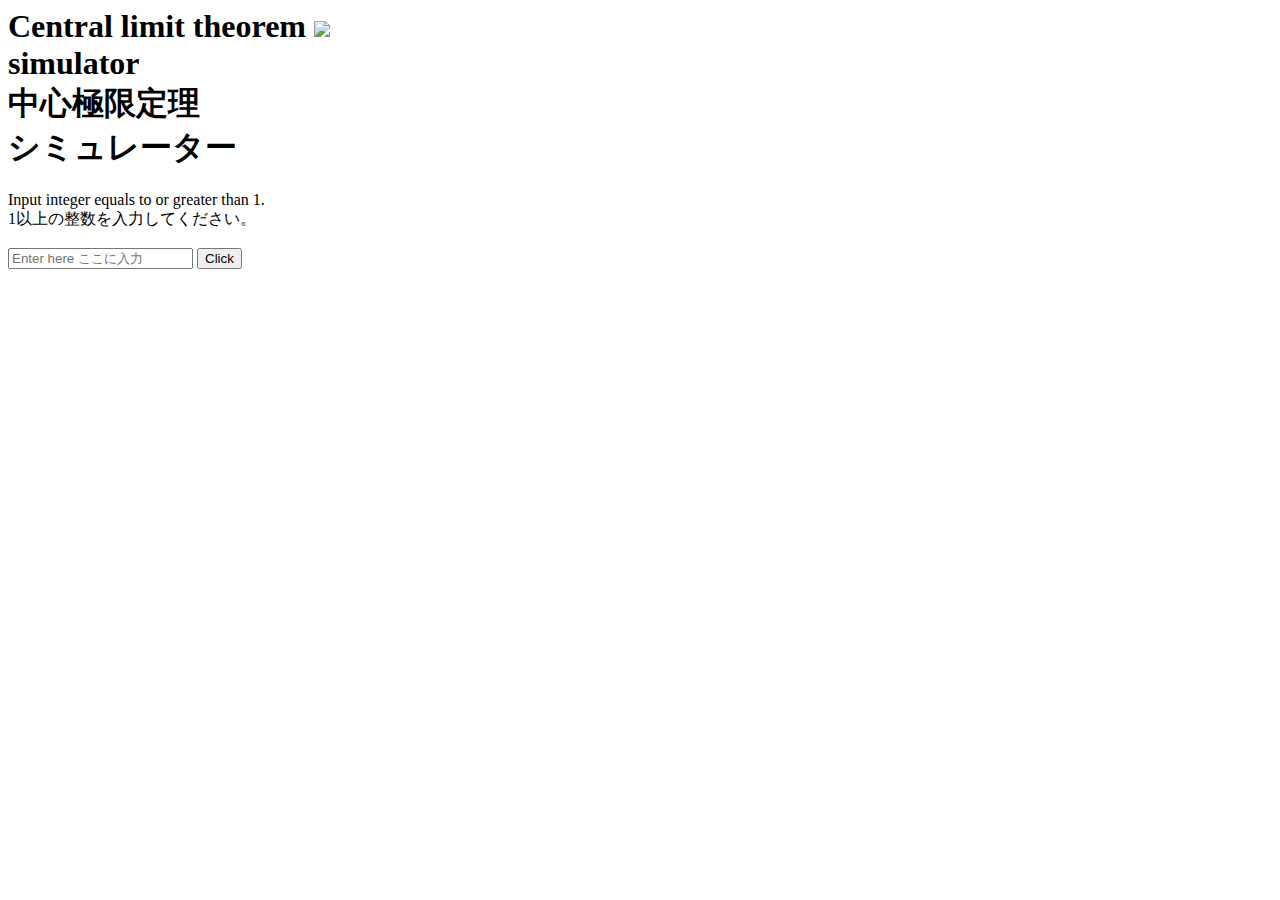
==== clt/index.html @ 06c0627b "Rename index.html to clt/index.html" ====
<html>
    <head>
        <link rel="stylesheet" href="style.css">
        <meta charset="utf-8" name="viewport" content="width=device-width, initial-scale=1">

        <script src="script.js"></script>
        <title>Central limit theorem simulator | 中心極限定理シミュレーター</title>
    </head>
    <body>
        <h1>Central limit theorem <a  href="https://github.com/mxvish/mxvish.github.io"><img src="../GitHub-Mark-32px.png"></a>
<br> simulator <br> 中心極限定理 <br> シミュレーター</h1>
        <a>Input integer equals to or greater than 1. <br> 1以上の整数を入力してください。</a><br><br>
        <input type="number" id="number" placeholder="Enter here ここに入力" required>
        <button name="btn" onclick="plot()">Click</button>

        <div id="plot" style="display:none;">
            <h2 id="title"></h2>
            <canvas id="myCanvas" width="400" height="400" style="border:1px solid grey"></canvas>
            <br>
            <h3 id="result"></h3>
            <a id="yData"></a>
        </div>
    </body>
</html>
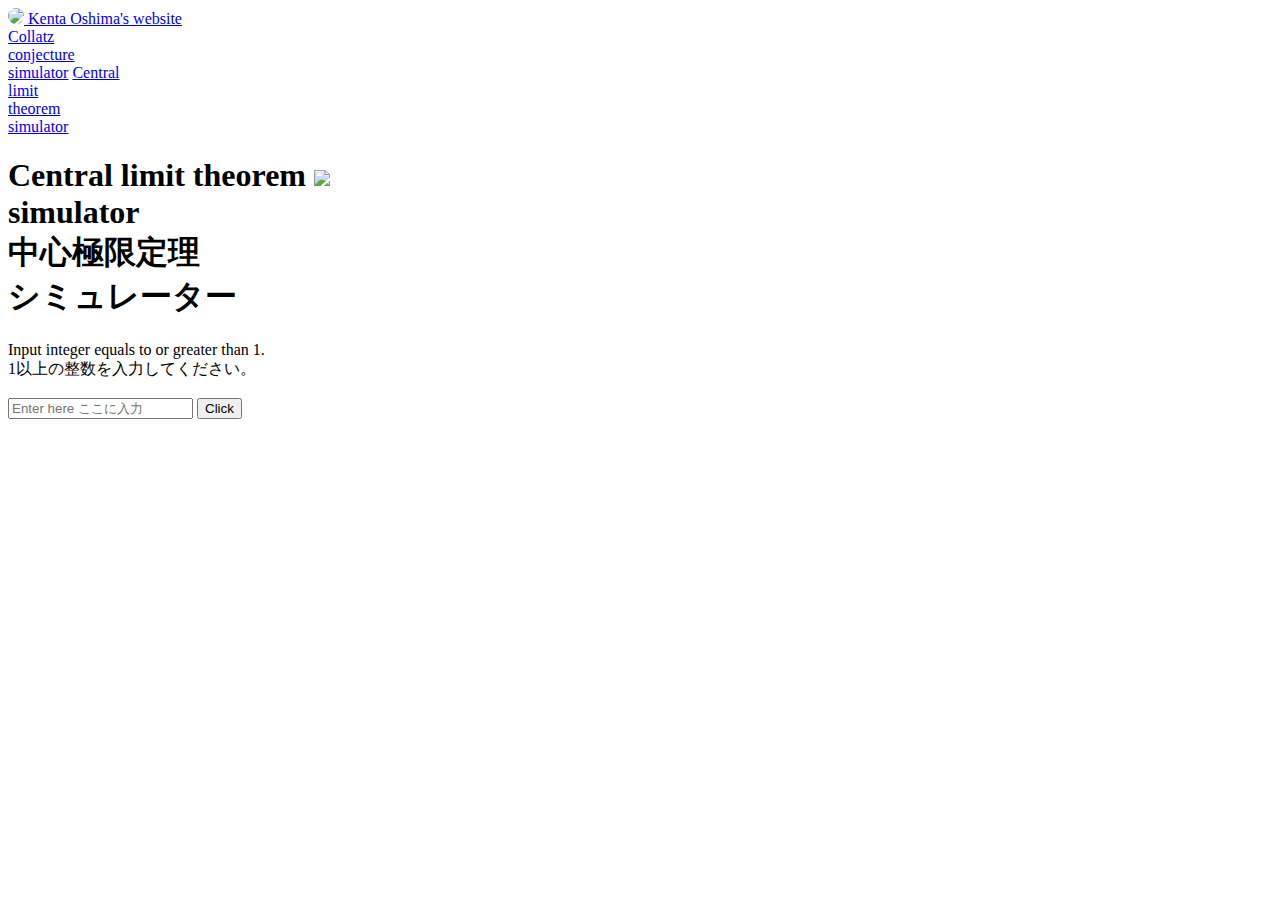
==== commit f3438975: "add header" ====
--- a/clt/index.html
+++ b/clt/index.html
@@ -1,12 +1,27 @@
 <html>
     <head>
+		<link rel="icon" href="https://avatars.githubusercontent.com/u/84490675">
         <link rel="stylesheet" href="style.css">
         <meta charset="utf-8" name="viewport" content="width=device-width, initial-scale=1">
-
+		<script src="https://cdn.tailwindcss.com"></script>
         <script src="script.js"></script>
         <title>Central limit theorem simulator | 中心極限定理シミュレーター</title>
     </head>
-    <body>
+
+    <body>	
+		<header class="text-gray-600 body-font">
+			<div class="container mx-auto flex flex-wrap p-5 flex-col md:flex-row items-center">
+				<a class="flex title-font font-medium items-center text-gray-900 mb-4 md:mb-0" href="https://mxvish.github.io">
+					<img src="https://avatars.githubusercontent.com/u/84490675?s=32" style="border-radius:50%"></img>
+					<span class="ml-3 text-xl">Kenta Oshima's website</span>
+				</a>
+				<nav class="md:ml-auto md:mr-auto flex flex-wrap items-center text-base justify-center">
+					<a class="mr-5 hover:text-indigo-500" href="https://mxvish.github.io/collatz">Collatz<br>conjecture<br>simulator</a>
+					<a class="mr-5 hover:text-indigo-500" href="https://mxvish.github.io/clt">Central<br>limit<br>theorem<br>simulator</a>
+				</nav>
+			</div>
+		</header>
+
         <h1>Central limit theorem <a  href="https://github.com/mxvish/mxvish.github.io"><img src="../GitHub-Mark-32px.png"></a>
 <br> simulator <br> 中心極限定理 <br> シミュレーター</h1>
         <a>Input integer equals to or greater than 1. <br> 1以上の整数を入力してください。</a><br><br>
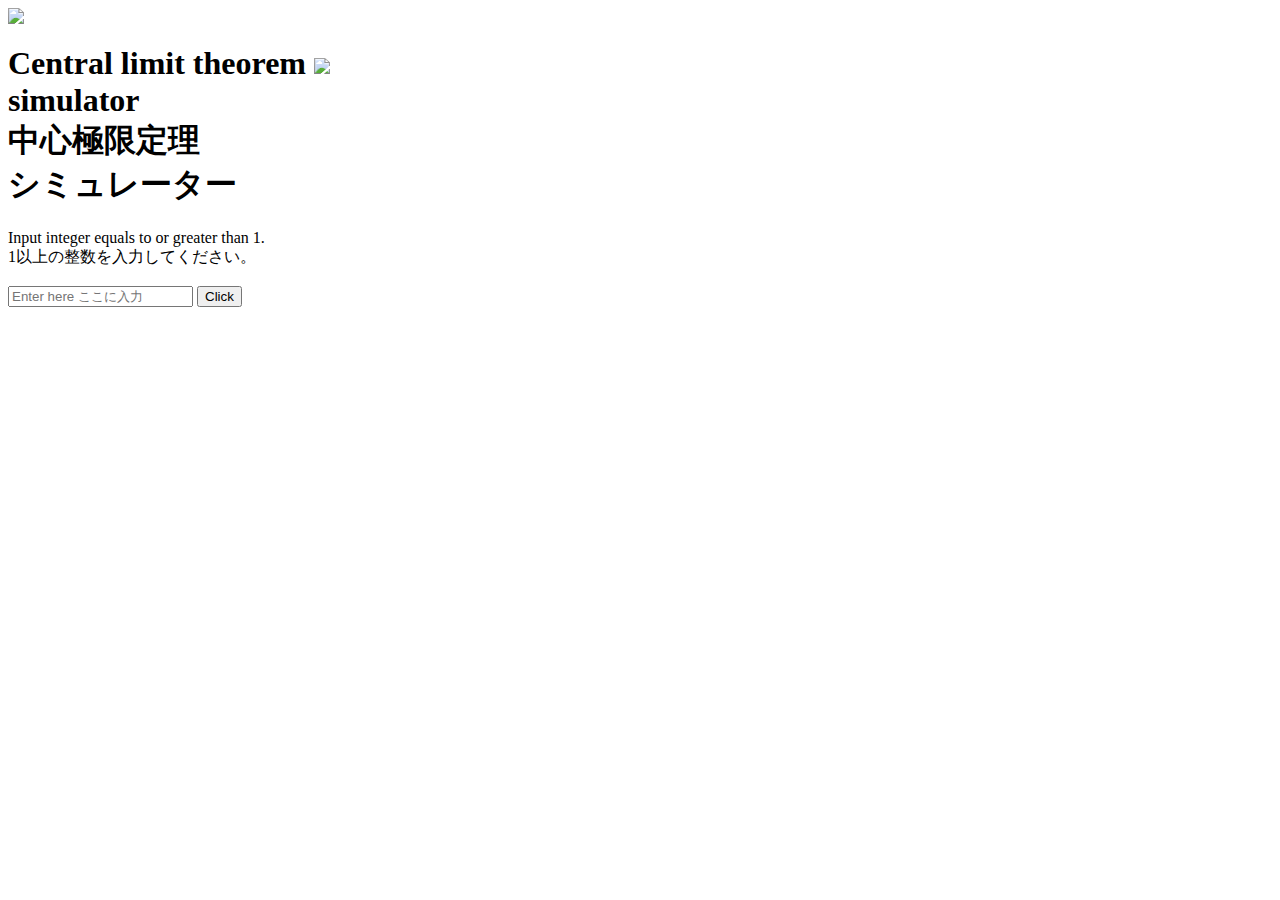
==== commit 31be3ae1: "change img url" ====
--- a/clt/index.html
+++ b/clt/index.html
@@ -1,28 +1,14 @@
 <html>
     <head>
-		<link rel="icon" href="https://avatars.githubusercontent.com/u/84490675">
+        <link rel="icon" href="https://avatars.githubusercontent.com/u/84490675">
         <link rel="stylesheet" href="style.css">
         <meta charset="utf-8" name="viewport" content="width=device-width, initial-scale=1">
-		<script src="https://cdn.tailwindcss.com"></script>
         <script src="script.js"></script>
         <title>Central limit theorem simulator | 中心極限定理シミュレーター</title>
     </head>
 
     <body>	
-		<header class="text-gray-600 body-font">
-			<div class="container mx-auto flex flex-wrap p-5 flex-col md:flex-row items-center">
-				<a class="flex title-font font-medium items-center text-gray-900 mb-4 md:mb-0" href="https://mxvish.github.io">
-					<img src="https://avatars.githubusercontent.com/u/84490675?s=32" style="border-radius:50%"></img>
-					<span class="ml-3 text-xl">Kenta Oshima's website</span>
-				</a>
-				<nav class="md:ml-auto md:mr-auto flex flex-wrap items-center text-base justify-center">
-					<a class="mr-5 hover:text-indigo-500" href="https://mxvish.github.io/collatz">Collatz<br>conjecture<br>simulator</a>
-					<a class="mr-5 hover:text-indigo-500" href="https://mxvish.github.io/clt">Central<br>limit<br>theorem<br>simulator</a>
-				</nav>
-			</div>
-		</header>
-
-        <h1>Central limit theorem <a  href="https://github.com/mxvish/mxvish.github.io"><img src="../GitHub-Mark-32px.png"></a>
+        <a href="https://mxvish.github.io"><img src="../mxvish-logo.png"></img></a><h1>Central limit theorem <a href="https://github.com/mxvish/mxvish.github.io"><img src="../GitHub-Mark-32px.png"></a>
 <br> simulator <br> 中心極限定理 <br> シミュレーター</h1>
         <a>Input integer equals to or greater than 1. <br> 1以上の整数を入力してください。</a><br><br>
         <input type="number" id="number" placeholder="Enter here ここに入力" required>
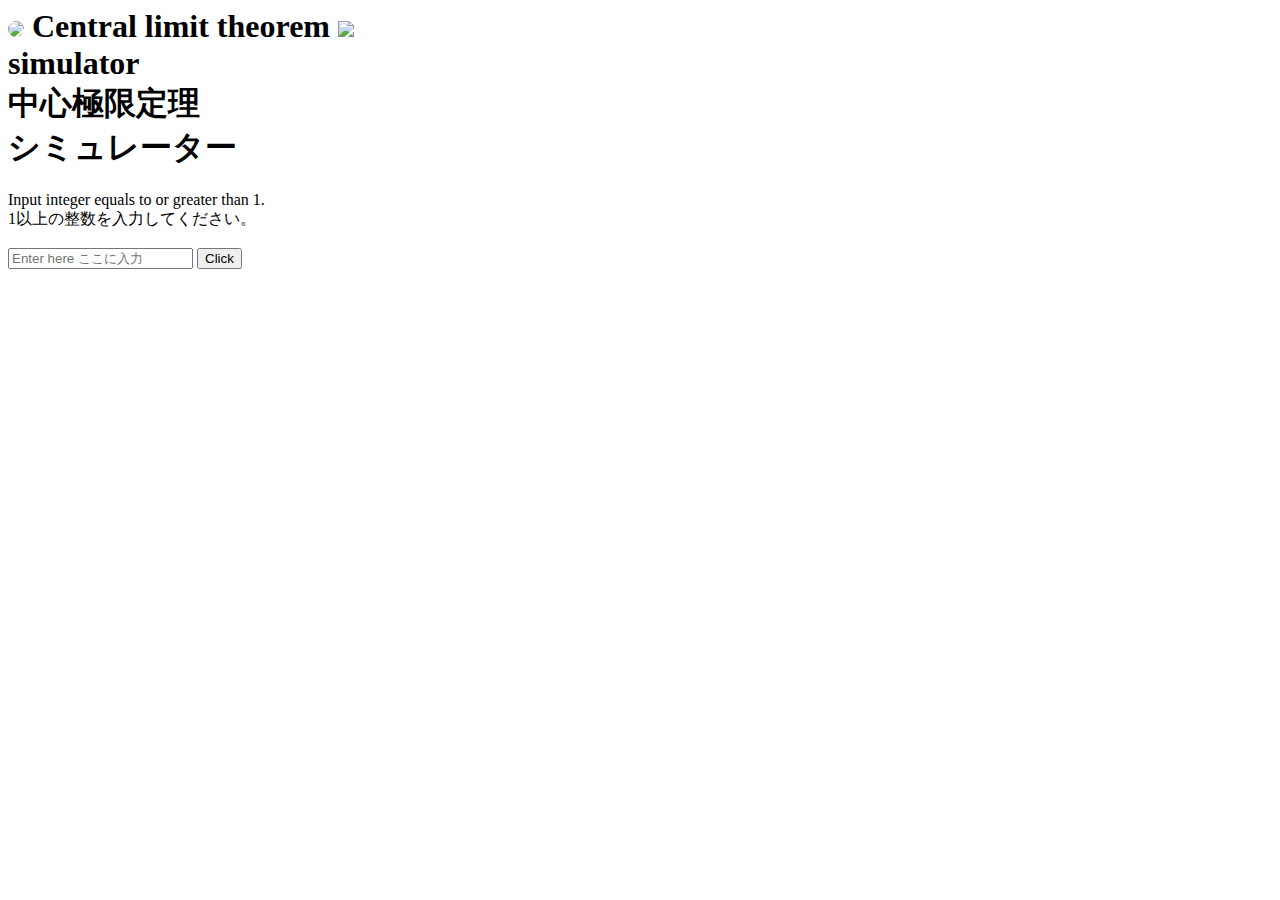
==== commit e1980416: "edit url" ====
--- a/clt/index.html
+++ b/clt/index.html
@@ -8,7 +8,7 @@
     </head>
 
     <body>	
-        <a href="https://mxvish.github.io"><img src="../mxvish-logo.png"></img></a><h1>Central limit theorem <a href="https://github.com/mxvish/mxvish.github.io"><img src="../GitHub-Mark-32px.png"></a>
+        <h1><a href="https://mxvish.github.io"><img src="https://avatars.githubusercontent.com/u/84490675?s=32" style="border-radius:50%"></img></a> Central limit theorem <a href="https://github.com/mxvish/mxvish.github.io"><img src="../GitHub-Mark-32px.png"></a>
 <br> simulator <br> 中心極限定理 <br> シミュレーター</h1>
         <a>Input integer equals to or greater than 1. <br> 1以上の整数を入力してください。</a><br><br>
         <input type="number" id="number" placeholder="Enter here ここに入力" required>
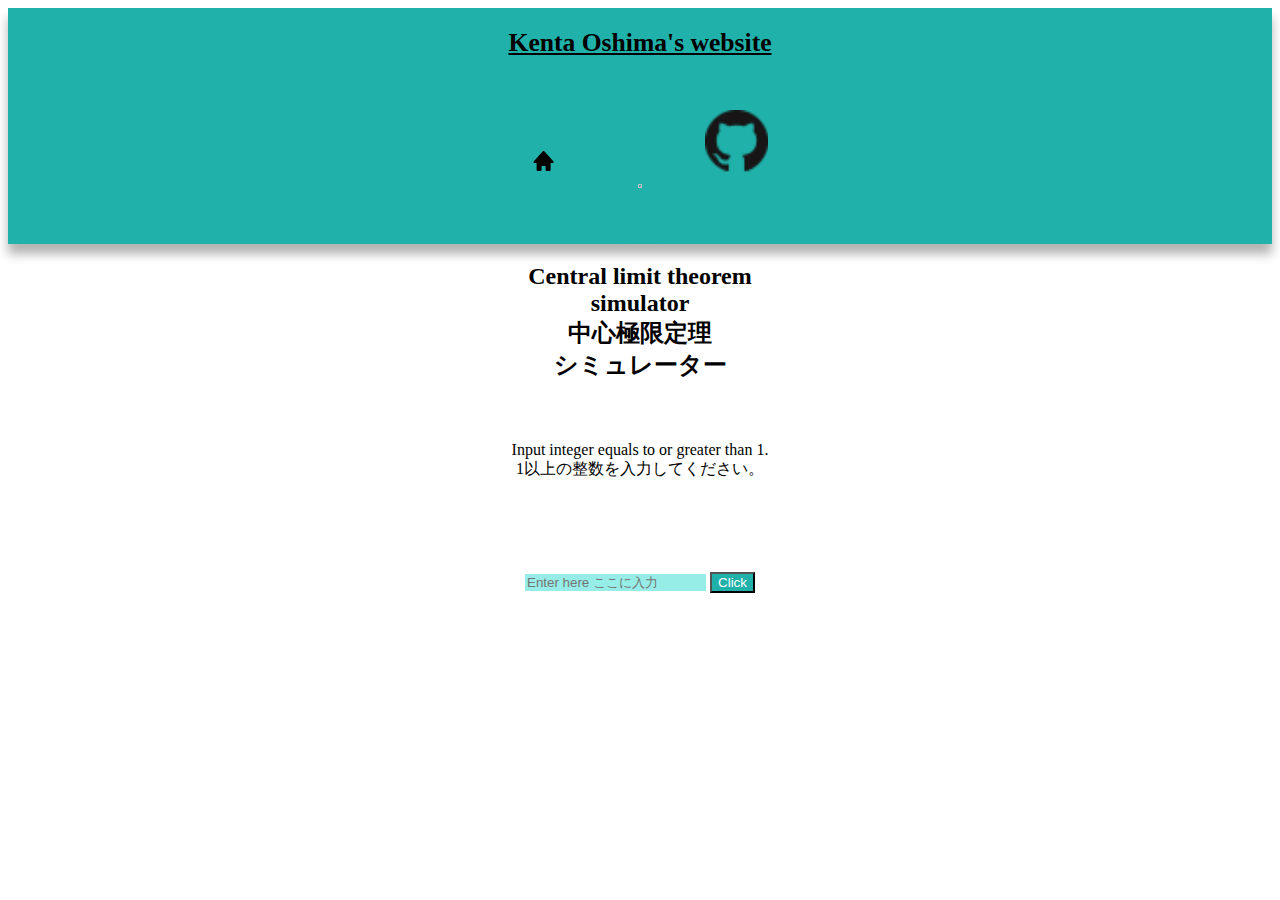
==== commit 22512144: "3rd pair programming" ====
--- a/clt/index.html
+++ b/clt/index.html
@@ -1,16 +1,25 @@
 <html>
     <head>
         <link rel="icon" href="https://avatars.githubusercontent.com/u/84490675">
-        <link rel="stylesheet" href="style.css">
+        <link rel="stylesheet" href="../style.css">
         <meta charset="utf-8" name="viewport" content="width=device-width, initial-scale=1">
         <script src="script.js"></script>
         <title>Central limit theorem simulator | 中心極限定理シミュレーター</title>
     </head>
 
-    <body>	
-        <h1><a href="https://mxvish.github.io"><img src="https://avatars.githubusercontent.com/u/84490675?s=32" style="border-radius:50%"></img></a> Central limit theorem <a href="https://github.com/mxvish/mxvish.github.io"><img src="../GitHub-Mark-32px.png"></a>
-<br> simulator <br> 中心極限定理 <br> シミュレーター</h1>
-        <a>Input integer equals to or greater than 1. <br> 1以上の整数を入力してください。</a><br><br>
+	<div class="header">
+		<h1><a href="https://mxvish.github.io">Kenta Oshima's website</a></h1>
+		<nav>
+		<a href="https://mxvish.github.io"><svg xmlns="http://www.w3.org/2000/svg" width="24" height="24" viewBox="0 0 24 24"><path fill="currentColor" d="m21.743 12.331l-9-10c-.379-.422-1.107-.422-1.486 0l-9 10a.998.998 0 0 0-.17 1.076c.16.361.518.593.913.593h2v7a1 1 0 0 0 1 1h3a1 1 0 0 0 1-1v-4h4v4a1 1 0 0 0 1 1h3a1 1 0 0 0 1-1v-7h2a.998.998 0 0 0 .743-1.669z"/></svg></a>
+ 		<a href="https://mxvish.github.io"><img src="https://avatars.githubusercontent.com/u/84490675?s=32" style="border-radius:50%"></img></a>
+		<a href="https://github.com/mxvish/mxvish.github.io"><img src="../img/GitHub-Mark-32px.png"></a>
+		</nav>
+
+	</div>
+
+    <body>
+		<h2>Central limit theorem <br> simulator <br> 中心極限定理 <br> シミュレーター</h2>
+        <p>Input integer equals to or greater than 1. <br> 1以上の整数を入力してください。</p><br><br>
         <input type="number" id="number" placeholder="Enter here ここに入力" required>
         <button name="btn" onclick="plot()">Click</button>
 
@@ -19,7 +28,7 @@
             <canvas id="myCanvas" width="400" height="400" style="border:1px solid grey"></canvas>
             <br>
             <h3 id="result"></h3>
-            <a id="yData"></a>
+            <p id="yData"></>
         </div>
     </body>
 </html>
--- a/style.css
+++ b/style.css
@@ -0,0 +1,84 @@
+h1 {
+	font-family:Tahoma;
+	padding:20px;
+}
+a {
+	color:black;
+}
+.header {
+	text-align: center;
+	background: #20b2aa;
+	color: white;
+	font-size: 80%;
+	box-shadow: 0px 10px 10px 0px rgba(0,0,0,0.3);
+}
+body {
+	font-family:Tahoma;
+	text-align:center;	
+}
+nav {
+	display:block;
+}
+ul {
+	display:table;
+	margin:0 auto;
+}
+img {
+	border:5px solid #20b2aa;
+	border-radius:10%;
+	padding:10px;
+	width:5%;
+}
+
+svg {
+	border:5px solid #20b2aa;
+	border-radius:10%;
+	padding:10px;
+	width:5%;
+}
+.gallery_img {
+	width: 45%;
+}
+.column {
+	padding: 5px;
+	flex: 50%;
+}
+.row {
+	padding: 10px;	
+	display: flex;
+}
+.img_content {
+	text-align: center;
+	background-color: rgba(31, 173, 166, 0.2);
+	position: absolute;
+	width: 48%;
+	align-items: center;
+	top: 10%;
+	left: 25%;
+	right: 10%;
+	bottom: 10%;
+	/*comment*/
+}
+.container {
+	position: relative;
+	text-align: center;
+}
+p {
+	font-family:Tahoma;
+	padding:40px;
+}
+a:hover {
+	color:#20b2aa;
+	background-color:#E1E5F2;
+}
+a:visited {
+	text-decolation:none;
+}
+#number {
+	background-color: #96EDE7;
+	border: 2px #F0E6EF;
+}
+button {
+	color: white;
+	background-color:#20b2aa;
+}
